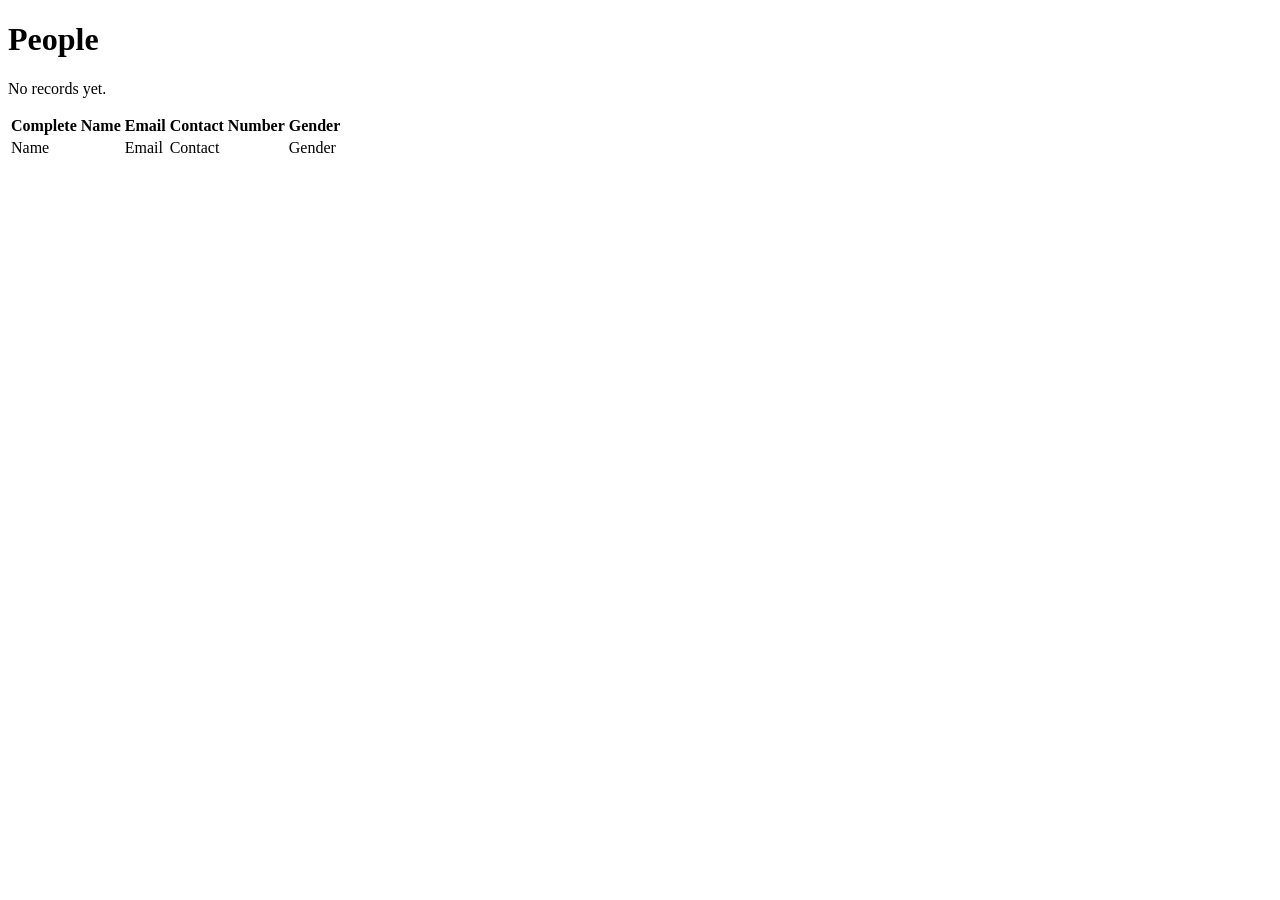
==== src/main/resources/templates/people/list.html @ c3d3bdaa "add a people list template rendering the four booth columns" ====
<!DOCTYPE html>
<html xmlns:th="http://www.thymeleaf.org"
      th:replace="~{layout :: page('People', ~{::main})}">
<body>
<main>
    <h1>People</h1>

    <p class="empty" th:if="${#lists.isEmpty(people)}">No records yet.</p>

    <table th:unless="${#lists.isEmpty(people)}">
        <thead>
            <tr>
                <th>Complete Name</th>
                <th>Email</th>
                <th>Contact Number</th>
                <th>Gender</th>
            </tr>
        </thead>
        <tbody>
            <tr th:each="person : ${people}">
                <td th:text="${person.completeName}">Name</td>
                <td th:text="${person.email}">Email</td>
                <td th:text="${person.contactNumber}">Contact</td>
                <td th:text="${person.gender}">Gender</td>
            </tr>
        </tbody>
    </table>
</main>
</body>
</html>
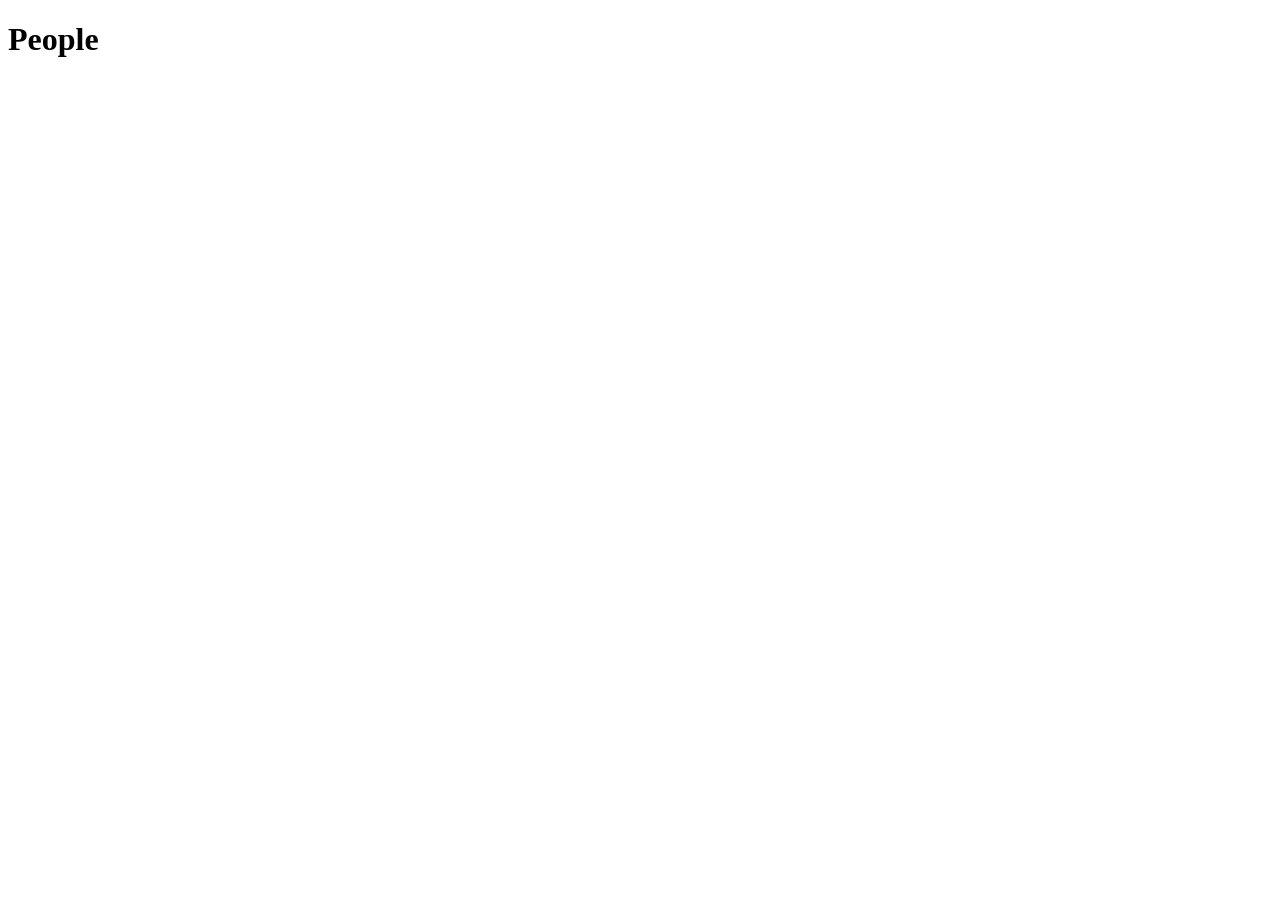
==== commit 72320c36: "render the people page from the shared table fragment" ====
--- a/src/main/resources/templates/people/list.html
+++ b/src/main/resources/templates/people/list.html
@@ -5,26 +5,7 @@
 <main>
     <h1>People</h1>
 
-    <p class="empty" th:if="${#lists.isEmpty(people)}">No records yet.</p>
-
-    <table th:unless="${#lists.isEmpty(people)}">
-        <thead>
-            <tr>
-                <th>Complete Name</th>
-                <th>Email</th>
-                <th>Contact Number</th>
-                <th>Gender</th>
-            </tr>
-        </thead>
-        <tbody>
-            <tr th:each="person : ${people}">
-                <td th:text="${person.completeName}">Name</td>
-                <td th:text="${person.email}">Email</td>
-                <td th:text="${person.contactNumber}">Contact</td>
-                <td th:text="${person.gender}">Gender</td>
-            </tr>
-        </tbody>
-    </table>
+    <div th:replace="~{people/fragments/table :: table}"></div>
 </main>
 </body>
 </html>
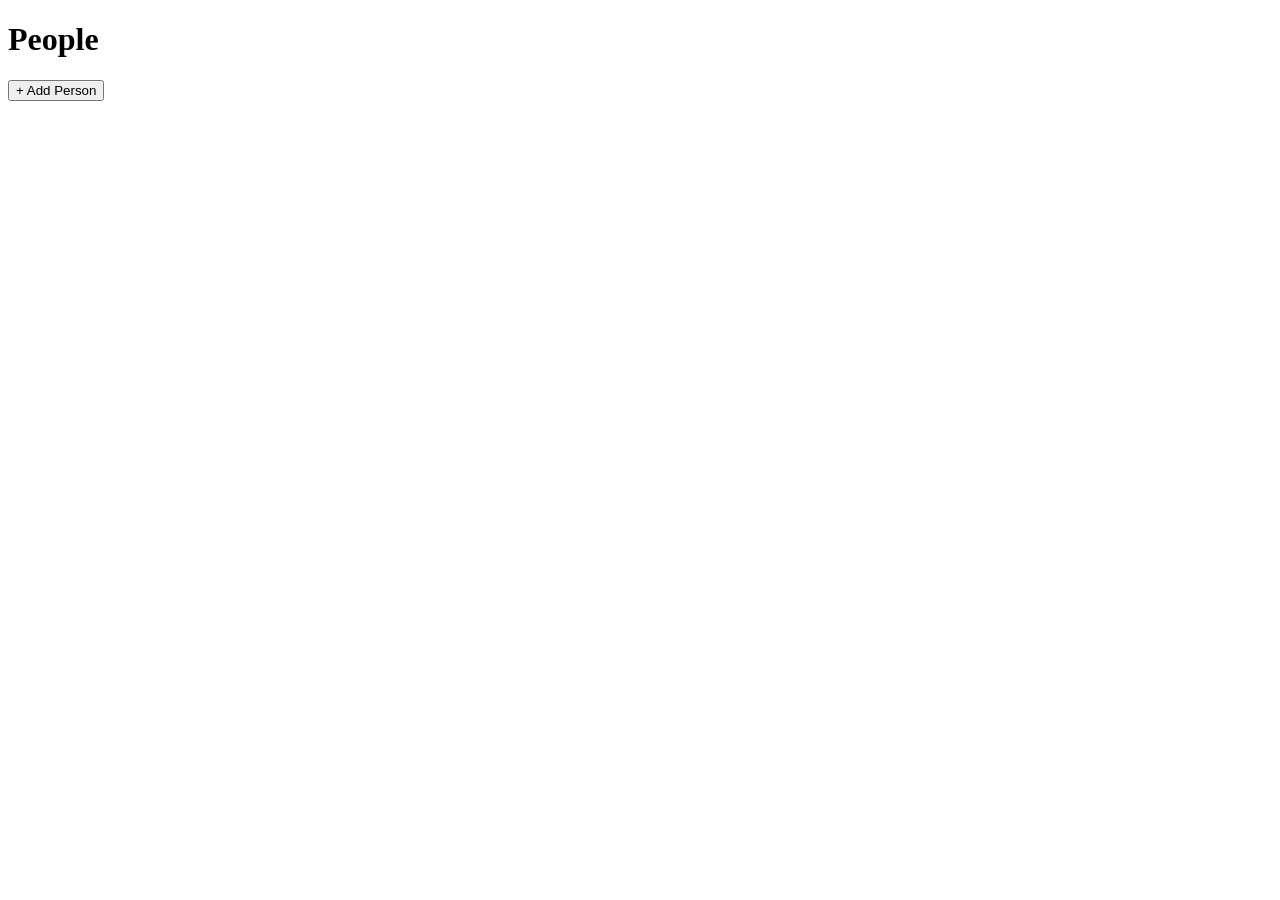
==== commit 118ba25f: "add the filter bar, modal container, and staff-only add button" ====
--- a/src/main/resources/templates/people/list.html
+++ b/src/main/resources/templates/people/list.html
@@ -1,11 +1,21 @@
 <!DOCTYPE html>
 <html xmlns:th="http://www.thymeleaf.org"
+      xmlns:sec="http://www.thymeleaf.org/extras/spring-security"
       th:replace="~{layout :: page('People', ~{::main})}">
 <body>
 <main>
-    <h1>People</h1>
+    <div class="page-head">
+        <h1>People</h1>
+        <button type="button" class="primary" id="add-person"
+                sec:authorize="hasRole('STAFF')"
+                th:hx-get="@{/people/new}"
+                hx-target="#modal" hx-swap="innerHTML">+ Add Person</button>
+    </div>
 
+    <div th:replace="~{people/fragments/filters :: filters}"></div>
     <div th:replace="~{people/fragments/table :: table}"></div>
+
+    <div id="modal"></div>
 </main>
 </body>
 </html>
